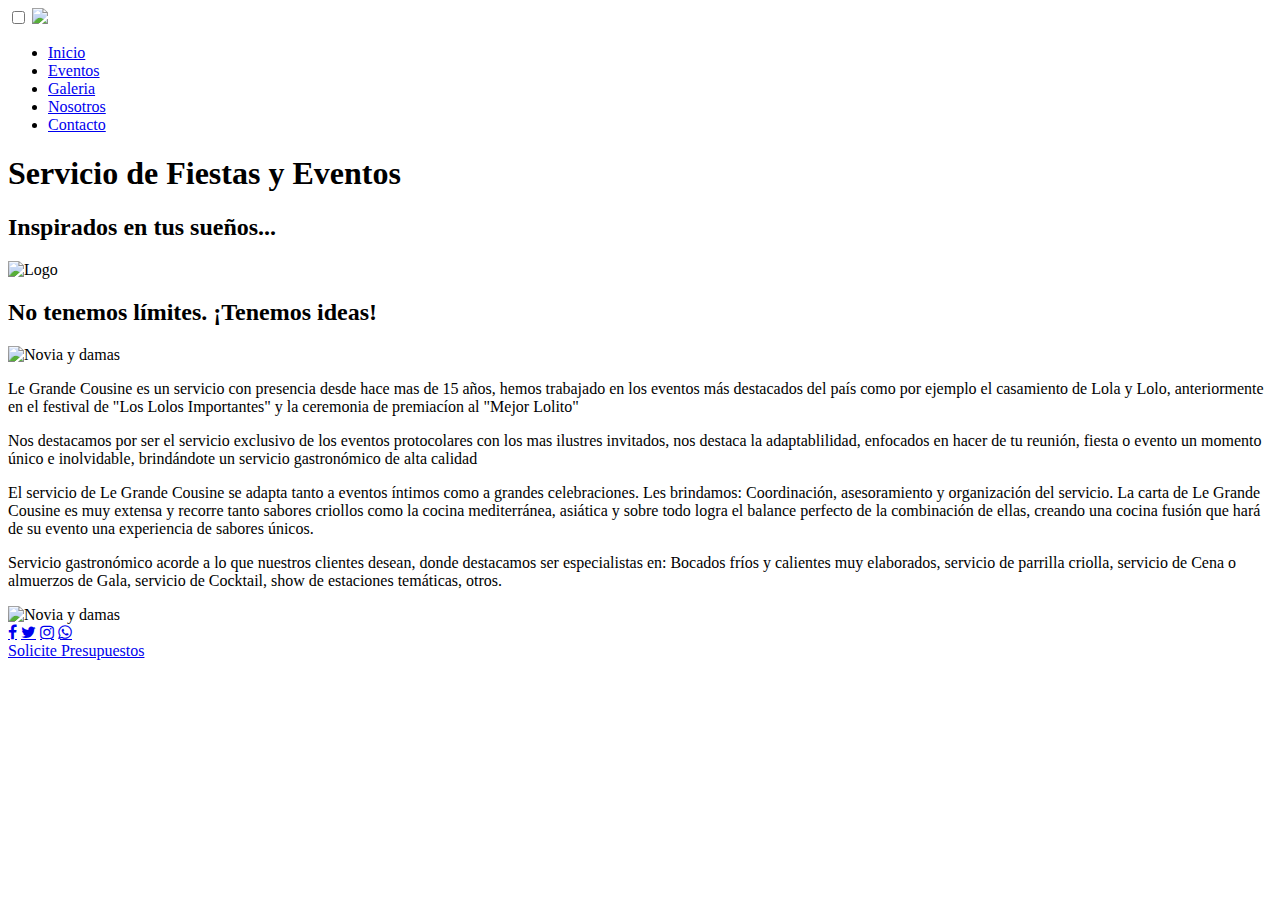
==== index.html @ f5736243 "Subida host" ====
<!DOCTYPE html>
<html lang="es">

<head>
  <meta charset="UTF-8" />
  <meta http-equiv="X-UA-Compatible" content="IE=edge" />
  <meta name="viewport" content="width=device-width, initial-scale=1.0" />
  <meta name="description" content="Servicio integral de Fiestas y Eventos, Catering Empresarial">
  <meta name="keywords"
    content="Servicio, Fiestas, Eventos, Catering, Decoracíon, Wedding Planner, Ambientación, Gourmet">
  <title>Grande Cousine Servicio de Fiestas y Eventos</title>
  <link rel="stylesheet" href="css/estilo.css" />
  <link rel="preconnect" href="https://fonts.googleapis.com">
  <link rel="preconnect" href="https://fonts.gstatic.com" crossorigin>
  <link href="https://fonts.googleapis.com/css2?family=Aref+Ruqaa+Ink&display=swap" rel="stylesheet">
  <link rel="stylesheet" href="https://stackpath.bootstrapcdn.com/font-awesome/4.7.0/css/font-awesome.min.css" />
</head>

<body>
  <header>
    <nav>
      <input type="checkbox" id="check">
      <label for="check" class="checkbtn">
        <img src="assets/navhamburgue.png" width="8%">
      </label>
      <ul>
        <li><a class="active" href="index.html">Inicio</a></li>
        <li><a href="pages\eventos.html">Eventos</a></li>
        <li><a href="pages\galeria.html">Galeria</a></li>
        <li><a href="pages\nosotros.html">Nosotros</a></li>
        <li><a href="pages\contacto.html">Contacto</a></li>
      </ul>
    </nav>

    <section class="portada">
      <h1>Servicio de Fiestas y Eventos</h1>
      <h2>Inspirados en tus sueños...</h2>
      <img class="logo" src="assets/logo.PNG" alt="Logo">
    </section>
  </header>

  <main>
    <section>
      <h2 class="titulo">No tenemos límites. ¡Tenemos ideas!</h2>
    </section>
    <section>
      <div class="contenedor_A">
        <img class="imageportada" src="assets/damasynovia.jpg" alt="Novia y damas">
        <div class="cont_descripcion">
          <p>Le Grande Cousine es un servicio con presencia desde hace mas de 15 años, hemos trabajado en los eventos
            más
            destacados del país como por ejemplo el casamiento de Lola y Lolo, anteriormente en el festival de "Los
            Lolos Importantes" y la ceremonia de premiacíon al "Mejor Lolito"
          </p>
          <p>Nos destacamos por ser el servicio exclusivo de los eventos protocolares con los mas ilustres invitados,
            nos destaca la adaptablilidad, enfocados en hacer de tu reunión, fiesta o evento un momento único e
            inolvidable,
            brindándote un servicio gastronómico de alta calidad </p>
        </div>
    </section>
    <section>
      <div class="contenedor_A">
        <div class="cont_descripcion">
          <p>El servicio de Le Grande Cousine se adapta tanto a eventos íntimos como a grandes celebraciones.
            Les brindamos: Coordinación, asesoramiento y organización del servicio. La carta de Le Grande Cousine es muy
            extensa y
            recorre tanto sabores criollos como la cocina mediterránea, asiática y sobre todo logra el balance perfecto
            de la combinación de ellas, creando una cocina fusión que hará de su evento una experiencia de sabores
            únicos.</p>
          <p>Servicio gastronómico acorde a lo que nuestros clientes desean, donde destacamos ser especialistas en:
            Bocados fríos y calientes muy elaborados, servicio de parrilla criolla, servicio de Cena o almuerzos de
            Gala,
            servicio de Cocktail, show de estaciones temáticas, otros.</p>
        </div>
        <img class="imageportada" src="assets/quinceaños.jpg" alt="Novia y damas">
    </section>

  </main>
  <footer>
    <section class=contenedorfooter>

      <div class="buttons">
        <a href="#" class="fa fa-facebook"></a>
        <a href="#" class="fa fa-twitter"></a>
        <a href="#" class="fa fa-instagram"></a>
        <a href="#" class="fa fa-whatsapp"></a>
      </div>

      <div class="footersolicite">
        <a href="pages\contacto.html">Solicite Presupuestos</a>
      </div>
    </section>
  </footer>
</body>

</html>
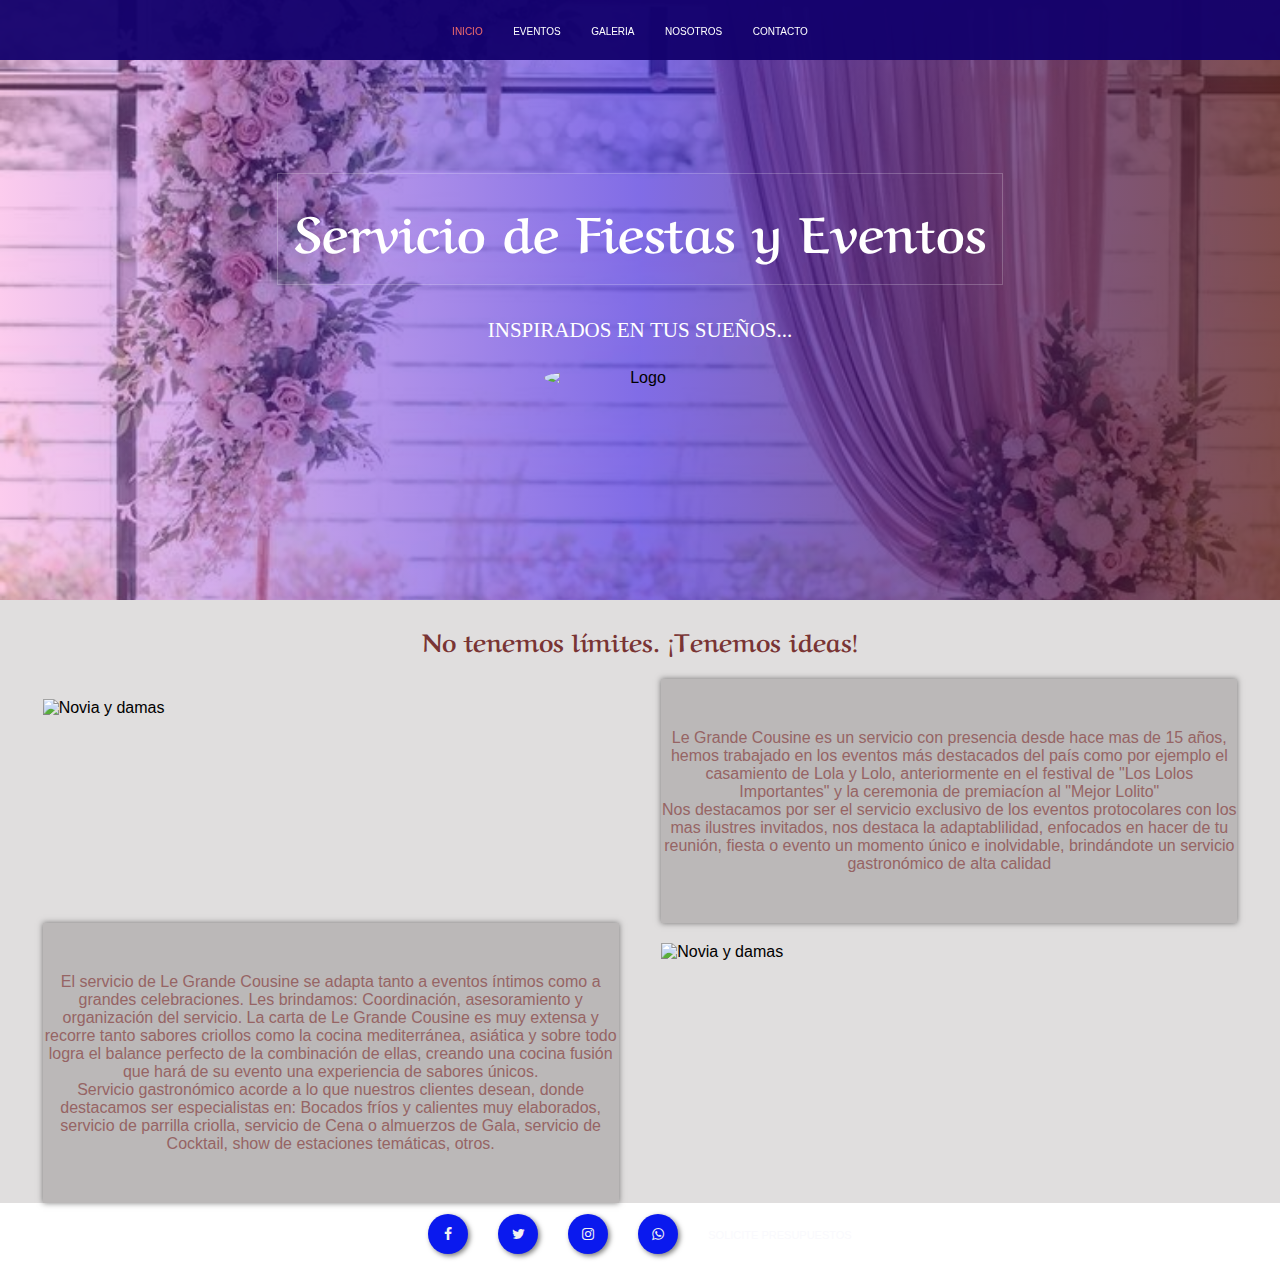
==== commit 325777c1: "Proyecto terminado" ====
--- a/index.html
+++ b/index.html
@@ -17,7 +17,12 @@
 </head>
 
 <body>
-  <header>
+  <header style="background-position-y: center;
+    --url: url(../assets/centrodemesa.jpg);
+    --var1: hsl(0deg 62% 21% / 76%);
+    --var2: hsl(250deg 98% 42% / 58%);
+    --var3: hsl(318deg 89% 56% / 24%);
+    ">
     <nav>
       <input type="checkbox" id="check">
       <label for="check" class="checkbtn">
@@ -80,10 +85,10 @@
     <section class=contenedorfooter>
 
       <div class="buttons">
-        <a href="#" class="fa fa-facebook"></a>
-        <a href="#" class="fa fa-twitter"></a>
-        <a href="#" class="fa fa-instagram"></a>
-        <a href="#" class="fa fa-whatsapp"></a>
+        <a href="https://www.facebook.com/" target="_blank" class="fa fa-facebook"></a>
+        <a href="https://twitter.com/?lang=en" target="_blank" class="fa fa-twitter"></a>
+        <a href="https://www.instagram.com/?hl=en" target="_blank" class="fa fa-instagram"></a>
+        <a href="https://www.whatsapp.com/" target="_blank" class="fa fa-whatsapp"></a>
       </div>
 
       <div class="footersolicite">
--- a/css/estilo.css
+++ b/css/estilo.css
@@ -0,0 +1,526 @@
+* {
+  margin: 0;
+  padding: 0;
+  box-sizing: border-box;
+  font-family: Verdana, sans-serif;
+}
+
+/*header*/
+header {
+  width: 100%;
+  height: 600px;
+  background: linear-gradient(to left, var(--var1), var(--var2), var(--var3)),
+    var(--url);
+  background-size: cover;
+  background-attachment: fixed;
+  position: relative;
+  align-items: center;
+  z-index: 1;
+}
+
+header .portada {
+  display: flex;
+  height: 430px;
+  width: 100%;
+  align-items: center;
+  justify-content: center;
+  flex-direction: column;
+  text-align: center;
+}
+
+.portada h1 {
+  margin-top: 130px;
+  padding: 16px;
+  border: solid 1px #ffffff38;
+  font-size: 50px;
+  color: #fff;
+  font-family: "Aref Ruqaa Ink", serif;
+}
+
+.portada h2 {
+  margin-top: 25px;
+  margin-bottom: 25px;
+  font-family: fangsong;
+  font-size: 30px;
+  font-weight: 300;
+  color: #fff;
+  font-variant-caps: all-small-caps;
+}
+
+/*logo*/
+.logo {
+  width: 15%;
+  border-radius: 50%;
+  margin-top: 0px;
+}
+/*video evento*/
+
+.videoevent {
+  display: flex;
+  justify-content: center;
+}
+/*video*/
+video::-webkit-media-controls {
+  display: none;
+}
+
+/*menú burguer*/
+nav {
+  background: hsl(250deg 100% 21% / 95%);
+  height: 60px;
+  width: 100%;
+  position: fixed;
+}
+nav ul {
+  align-items: center;
+  justify-content: center;
+  flex-direction: column;
+  text-align: center;
+  margin-right: 20px;
+}
+nav ul li {
+  display: inline-block;
+  line-height: 60px;
+}
+nav ul li a {
+  color: #fff;
+  font-size: 14px;
+  padding: 7px 13px;
+  border-radius: 0px;
+  text-decoration: none;
+  font-variant-caps: all-small-caps;
+}
+li a.active,
+li a:hover {
+  color: #f06b6b;
+  transition: 0.5s;
+}
+.checkbtn {
+  width: 550px;
+  margin-top: 8px;
+  color: #f06b6b;
+  margin-right: 40px;
+  cursor: pointer;
+  display: none;
+}
+#check {
+  display: none;
+}
+
+/*main*/
+
+main section {
+  background-color: #e0dede;
+}
+main .contenedor_A {
+  background-color: #e0dede;
+}
+
+.contenedor_A {
+  display: flex;
+  justify-content: space-evenly;
+}
+
+.imageportada {
+  width: 45%;
+  margin-top: 20px;
+  margin-bottom: 20px;
+}
+
+.imageportadaEventos {
+  width: 50%;
+  margin-top: 20px;
+  margin-bottom: 20px;
+}
+
+.contenedor_A .cont_descripcion {
+  width: 45%;
+  top: 45%;
+  bottom: 45%;
+}
+
+.cont_descripcion {
+  padding-top: 50px;
+  padding-bottom: 50px;
+  color: rgb(150, 100, 100);
+  text-align: center;
+  align-self: center;
+  box-shadow: 0 0 6px 0 rgba(0, 0, 0, 0.5);
+  background-color: #bbb8b8;
+}
+/*fotitooooss*/
+
+.divGaleria {
+  display: flex;
+  justify-content: space-evenly;
+  flex-wrap: wrap;
+  padding-top: 10px;
+  transition: 0.5s;
+}
+
+.imagenClass {
+  border: solid 1px #6800009c;
+  border-radius: 5px;
+  padding: 15px;
+  transition: 0.5s;
+  width: 24%;
+  margin-bottom: 10px;
+  overflow: hidden;
+  position: relative;
+  box-shadow: 0 0 15px 0 #000000c2;
+}
+
+.imagenClass img {
+  width: 100%;
+  height: 100%;
+  object-fit: cover;
+  display: block;
+  border-radius: 5px;
+}
+
+.imagenClass:hover {
+  transform: scale(1.03);
+  box-shadow: 0 0 35px 0 #000cba;
+}
+/*nosotros*/
+.nosotros {
+  background: #f2f2f2;
+}
+
+.nosotros__copy {
+  padding-top: 50px;
+  padding-bottom: 50px;
+  color: rgb(150, 100, 100);
+  text-align: center;
+  align-self: center;
+  box-shadow: 0 0 6px 0 rgba(0, 0, 0, 0.5);
+  background-color: #bbb8b8;
+}
+
+.nosotros__section {
+  display: grid;
+  grid-template-columns: repeat(auto-fit, minmax(320px, 1fr));
+  gap: 20px 10px;
+  align-items: center;
+  grid-auto-rows: 1fr;
+  padding-top: 20px;
+  padding-bottom: 20px;
+}
+
+.nosotros__card {
+  width: 90%;
+  height: 100%;
+  margin: 0 auto;
+  background: #e0dede;
+  box-shadow: 0 0 15px 0 #000000c2;
+  border: solid 1px #6800009c;
+  display: flex;
+  flex-direction: column;
+  justify-content: space-between;
+  border-radius: 30px;
+  flex-wrap: nowrap;
+  transition: 0.5s;
+}
+.nosotros__card:hover {
+  transform: scale(1.03);
+  box-shadow: 0 0 20px 0 #000cba;
+}
+.nosotros__img {
+  width: 100%;
+  height: 100%;
+  object-fit: cover;
+  display: block;
+  border-radius: 30px;
+}
+
+.nosotros__texts {
+  display: flex;
+  flex-direction: column;
+  height: 100%;
+  justify-content: space-between;
+  padding: 30px 20px;
+  background-color: #e0dede;
+}
+
+.nosotros__title {
+  font-size: 1.5rem;
+  margin: 0 0 20px;
+  align-self: center;
+  color: #793434;
+}
+
+/*formulario contacto*/
+
+.cont-ext {
+  background-color: #e0dede;
+  justify-content: center;
+  align-items: center;
+}
+
+form {
+  width: 100%;
+  margin: auto;
+}
+
+.titulo {
+  font-family: "Aref Ruqaa Ink", serif;
+  color: #793434;
+  font-size: 25px;
+  text-align: center;
+  background-color: #e0dede;
+  padding: 20px 0 20px 0;
+}
+.items {
+  position: relative;
+  margin: 45px;
+}
+
+.items .inputItem,
+textarea {
+  background: none;
+  color: #c6c6c6;
+  font-size: 18px;
+  padding: 10px 10px 10px 5px;
+  display: block;
+  width: 100%;
+  border: none;
+  border-bottom: 1px solid var(--colorTextos);
+  resize: none;
+}
+
+.inputItem:focus,
+textarea:focus {
+  outline: none;
+  color: rgb(73, 61, 61);
+}
+
+.inputItem:focus ~ .labelItem,
+.inputItem:valid ~ .labelItem {
+  position: absolute;
+  top: -14px;
+  font-size: 12px;
+  color: #1e53ff;
+}
+
+textarea:focus ~ .labelItem,
+textarea:valid ~ .labelItem {
+  position: absolute;
+  top: -14px;
+  font-size: 12px;
+  color: #1e53ff;
+}
+
+.labelItem {
+  color: #904ebcc4;
+  font-size: 16px;
+  position: absolute;
+  left: 5px;
+  top: 10px;
+  transition: 0.5s ease all;
+  pointer-events: none;
+}
+
+button {
+  background: hsl(250deg 100% 21% / 95%);
+  display: block;
+  width: 100px;
+  height: 40px;
+  border: none;
+  color: #fff;
+  border-radius: 4px;
+  font-size: 16px;
+  margin: 10px auto;
+  cursor: pointer;
+}
+
+/*footer*/
+
+footer {
+  background: linear-gradient(
+      to left,
+      hsl(0deg 62% 21% / 76%),
+      hsl(250deg 98% 42% / 58%),
+      hsl(318deg 89% 56% / 24%)
+    ),
+    url(../assets/centrodemesa.jpg);
+  padding: 10.5px;
+  background-size: cover;
+  background-attachment: fixed;
+  position: relative;
+  justify-content: space-evenly;
+  display: flex;
+}
+.contenedorfooter {
+  display: flex;
+  justify-content: space-evenly;
+}
+.buttons {
+  display: flex;
+  justify-content: space-around;
+}
+
+.buttons a {
+  text-decoration: none;
+  font-size: 14px;
+  width: 40px;
+  height: 40px;
+  line-height: 40px;
+  text-align: center;
+  background: #0a19ee;
+  color: #f1f1f1;
+  border-radius: 50%;
+  box-shadow: 2px 2px 5px rgba(0, 0, 0, 0.5);
+  transition: all 0.4s ease-in-out;
+  margin-right: 30px;
+}
+.buttons a:hover {
+  transform: scale(1.2);
+}
+.footersolicite {
+  align-self: center;
+  transition: all 0.4s ease-in-out;
+}
+.footersolicite a {
+  background: none;
+  color: #f9f9fd;
+  transition: 0.4s;
+  display: inline-block;
+  -webkit-font-smoothing: antialiased;
+  text-decoration: none;
+  font-variant-caps: all-small-caps;
+}
+.footersolicite a:hover {
+  transform: scale(1.2);
+}
+
+/*terminafooter mains*/
+
+/*@MEDIA 575/750/900 PX
+LA GALERÍA CAMBIA HASTA 575px
+EL MENÚ DESPLEGABLE 750px*/
+
+@media screen and (max-width: 575px) {
+  .portada h1 {
+    font-size: 35px;
+    margin-top: 60px;
+  }
+
+  .portada h2 {
+    font-size: 20px;
+  }
+
+  .imageportada {
+    margin-bottom: 10px;
+    margin-top: 10px;
+    width: 99%;
+  }
+  .imagenportadaEventos {
+    margin-bottom: 20px;
+    width: 99%;
+  }
+  .contenedor_A .cont_descripcion {
+    width: 95%;
+    margin-bottom: 10px;
+    margin-top: 10px;
+  }
+
+  .imagenClass  /*Galeria */ {
+    width: 95%;
+  }
+
+  .imagenClass:hover {
+    transform: scale(1.03);
+  }
+
+  .buttons a {
+    margin-right: 15px;
+  }
+  .logo {
+    width: 30%;
+  }
+  .footersolicite a {
+    font-size: 12px;
+  }
+}
+@media (max-width: 750px) {
+  .checkbtn {
+    display: block;
+  }
+  header {
+    height: 50%;
+  }
+  ul {
+    position: fixed;
+    width: 100%;
+    height: 100vh;
+    background: hsl(250deg 100% 21% / 95%);
+    top: 60px;
+    left: -100%;
+    text-align: center;
+    transition: all 0.5s;
+  }
+  nav ul li {
+    display: block;
+    margin: 50px 0;
+    line-height: 30px;
+  }
+  nav ul li a {
+    font-size: 20px;
+  }
+  li a:hover,
+  li a.active {
+    background: none;
+    color: #f06b6b;
+  }
+  #check:checked ~ ul {
+    left: 0;
+  }
+  .contenedor_A .cont_descripcion {
+    width: 95%;
+    margin: 10px;
+  }
+  .imageportada {
+    margin-top: 10px;
+    margin-bottom: 10px;
+  }
+  .section .contenedor_A {
+    background-color: #e0dede;
+  }
+  .portada h1 {
+    margin-top: 60px;
+  }
+}
+
+@media screen and (max-width: 900px) {
+  header {
+    background-position: center;
+  }
+  nav ul li a {
+    font-size: 16px;
+  }
+  .contenedor_A {
+    flex-direction: column;
+    justify-content: center;
+    align-items: center;
+  }
+
+  .contenedor_A .cont_descripcion {
+    width: 90%;
+    margin-top: 10px;
+    margin-bottom: 10px;
+  }
+
+  .imageportada {
+    width: 90%;
+    margin-bottom: 10px;
+    margin-top: 10px;
+  }
+  footer {
+    display: flex;
+    justify-content: center;
+    align-items: center;
+  }
+  .buttons {
+    display: flex;
+  }
+}
